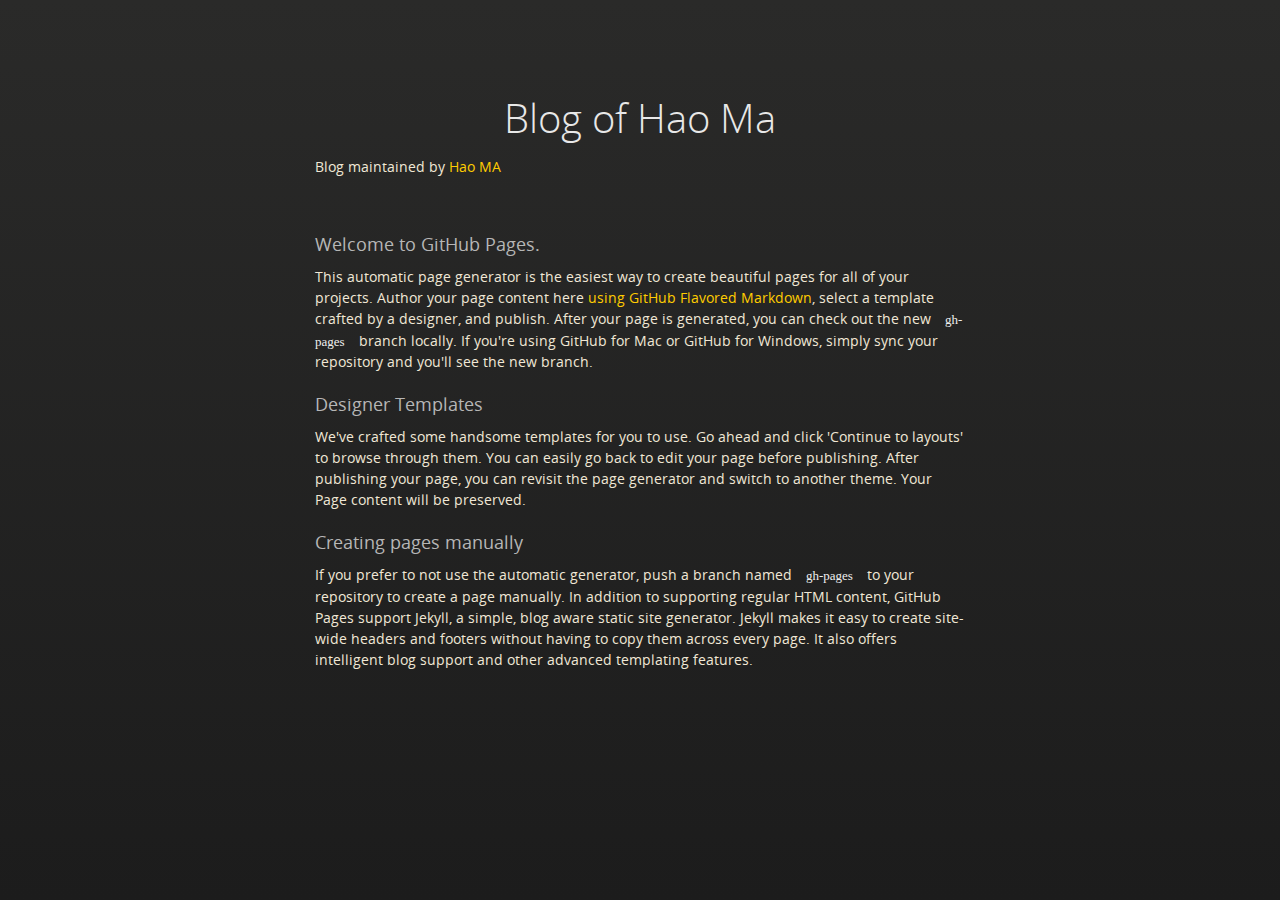
==== index.html @ 6d72c4ac "Update index.html" ====
<!doctype html>
<html>
  <head>
    <meta charset="utf-8">
    <meta http-equiv="X-UA-Compatible" content="chrome=1">
    <title>Blog of Hao by hao89</title>
    <link rel="stylesheet" href="stylesheets/styles.css">
    <link rel="stylesheet" href="stylesheets/github-dark.css">
    <script src="https://ajax.oogleapis.com/ajax/libs/jquery/1.7.1/jquery.min.js"></script>
    <script src="javascript        
        <nav>
          <li class="fork"><a href="https://github.com/hao89">View On GitHub</a></li>
        </nav
      </div><!-- end header -->
    </script>
  </head>
  
  <body>
    

    
    <div class="wrapper">

      <section>
        <div id="title">
          <h1>Blog of Hao Ma</h1>
          <p></p>
          <span class="redits right">Blog maintained by <a href="https://github.com/hao89">Hao MA</a></span>
         </div>
      
        
        
<h3
<a id="welcome-to-github-pages" class="anchor" href="#welcome-to-github-pages" aria-hidden="true"><span class="octicon octicon-link"></span></a>Welcome to GitHub Pages.</h3>

<p>This automatic page generator is the easiest way to create beautiful pages for all of your projects. Author your page content here <a href="https://guides.github.com/features/mastering-markdown/">using GitHub Flavored Markdown</a>, select a template crafted by a designer, and publish. After your page is generated, you can check out the new <code>gh-pages</code> branch locally. If you're using GitHub for Mac or GitHub for Windows, simply sync your repository and you'll see the new branch.</p>

<h3>
<a id="designer-templates" class="anchor" href="#designer-templates" aria-hidden="true"><span class="octicon octicon-link"></span></a>Designer Templates</h3>

<p>We've crafted some handsome templates for you to use. Go ahead and click 'Continue to layouts' to browse through them. You can easily go back to edit your page before publishing. After publishing your page, you can revisit the page generator and switch to another theme. Your Page content will be preserved.</p>
<h3>
<a id="creating-pages-manually" class="anchor" href="#creating-pages-manually" aria-hidden="true"><span class="octicon octicon-link"></span></a>Creating pages manually</h3>

<p>If you prefer to not use the automatic generator, push a branch named <code>gh-pages</code> to your repository to create a page manually. In addition to supporting regular HTML content, GitHub Pages support Jekyll, a simple, blog aware static site generator. Jekyll makes it easy to create site-wide headers and footers without having to copy them across every page. It also offers intelligent blog support and other advanced templating features.</p>

      </section>

    </div>
    <!--[if !IE]><script>fixScale(document);</script><![endif]-->
    
  </body>
</html>
---- stylesheets/styles.css ----
@font-face {
  font-family: 'OpenSansLight';
  src: url("../fonts/OpenSans-Light-webfont.eot");
  src: url("../fonts/OpenSans-Light-webfont.eot?#iefix") format("embedded-opentype"), url("../fonts/OpenSans-Light-webfont.woff") format("woff"), url("../fonts/OpenSans-Light-webfont.ttf") format("truetype"), url("../fonts/OpenSans-Light-webfont.svg#OpenSansLight") format("svg");
  font-weight: normal;
  font-style: normal;
}

@font-face {
  font-family: 'OpenSansLightItalic';
  src: url("../fonts/OpenSans-LightItalic-webfont.eot");
  src: url("../fonts/OpenSans-LightItalic-webfont.eot?#iefix") format("embedded-opentype"), url("../fonts/OpenSans-LightItalic-webfont.woff") format("woff"), url("../fonts/OpenSans-LightItalic-webfont.ttf") format("truetype"), url("../fonts/OpenSans-LightItalic-webfont.svg#OpenSansLightItalic") format("svg");
  font-weight: normal;
  font-style: normal;
}

@font-face {
  font-family: 'OpenSansRegular';
  src: url("../fonts/OpenSans-Regular-webfont.eot");
  src: url("../fonts/OpenSans-Regular-webfont.eot?#iefix") format("embedded-opentype"), url("../fonts/OpenSans-Regular-webfont.woff") format("woff"), url("../fonts/OpenSans-Regular-webfont.ttf") format("truetype"), url("../fonts/OpenSans-Regular-webfont.svg#OpenSansRegular") format("svg");
  font-weight: normal;
  font-style: normal;
  -webkit-font-smoothing: antialiased;
}

@font-face {
  font-family: 'OpenSansItalic';
  src: url("../fonts/OpenSans-Italic-webfont.eot");
  src: url("../fonts/OpenSans-Italic-webfont.eot?#iefix") format("embedded-opentype"), url("../fonts/OpenSans-Italic-webfont.woff") format("woff"), url("../fonts/OpenSans-Italic-webfont.ttf") format("truetype"), url("../fonts/OpenSans-Italic-webfont.svg#OpenSansItalic") format("svg");
  font-weight: normal;
  font-style: normal;
  -webkit-font-smoothing: antialiased;
}

@font-face {
  font-family: 'OpenSansSemibold';
  src: url("../fonts/OpenSans-Semibold-webfont.eot");
  src: url("../fonts/OpenSans-Semibold-webfont.eot?#iefix") format("embedded-opentype"), url("../fonts/OpenSans-Semibold-webfont.woff") format("woff"), url("../fonts/OpenSans-Semibold-webfont.ttf") format("truetype"), url("../fonts/OpenSans-Semibold-webfont.svg#OpenSansSemibold") format("svg");
  font-weight: normal;
  font-style: normal;
  -webkit-font-smoothing: antialiased;
}

@font-face {
  font-family: 'OpenSansSemiboldItalic';
  src: url("../fonts/OpenSans-SemiboldItalic-webfont.eot");
  src: url("../fonts/OpenSans-SemiboldItalic-webfont.eot?#iefix") format("embedded-opentype"), url("../fonts/OpenSans-SemiboldItalic-webfont.woff") format("woff"), url("../fonts/OpenSans-SemiboldItalic-webfont.ttf") format("truetype"), url("../fonts/OpenSans-SemiboldItalic-webfont.svg#OpenSansSemiboldItalic") format("svg");
  font-weight: normal;
  font-style: normal;
  -webkit-font-smoothing: antialiased;
}

@font-face {
  font-family: 'OpenSansBold';
  src: url("../fonts/OpenSans-Bold-webfont.eot");
  src: url("../fonts/OpenSans-Bold-webfont.eot?#iefix") format("embedded-opentype"), url("../fonts/OpenSans-Bold-webfont.woff") format("woff"), url("../fonts/OpenSans-Bold-webfont.ttf") format("truetype"), url("../fonts/OpenSans-Bold-webfont.svg#OpenSansBold") format("svg");
  font-weight: normal;
  font-style: normal;
  -webkit-font-smoothing: antialiased;
}

@font-face {
  font-family: 'OpenSansBoldItalic';
  src: url("../fonts/OpenSans-BoldItalic-webfont.eot");
  src: url("../fonts/OpenSans-BoldItalic-webfont.eot?#iefix") format("embedded-opentype"), url("../fonts/OpenSans-BoldItalic-webfont.woff") format("woff"), url("../fonts/OpenSans-BoldItalic-webfont.ttf") format("truetype"), url("../fonts/OpenSans-BoldItalic-webfont.svg#OpenSansBoldItalic") format("svg");
  font-weight: normal;
  font-style: normal;
  -webkit-font-smoothing: antialiased;
}

/* normalize.css 2012-02-07T12:37 UTC - https://github.com/necolas/normalize.css */
/* =============================================================================
   HTML5 display definitions
   ========================================================================== */
/*
 * Corrects block display not defined in IE6/7/8/9 & FF3
 */
article,
aside,
details,
figcaption,
figure,
footer,
header,
hgroup,
nav,
section,
summary {
  display: block;
}

/*
 * Corrects inline-block display not defined in IE6/7/8/9 & FF3
 */
audio,
canvas,
video {
  display: inline-block;
  *display: inline;
  *zoom: 1;
}

/*
 * Prevents modern browsers from displaying 'audio' without controls
 */
audio:not([controls]) {
  display: none;
}

/*
 * Addresses styling for 'hidden' attribute not present in IE7/8/9, FF3, S4
 * Known issue: no IE6 support
 */
[hidden] {
  display: none;
}

/* =============================================================================
   Base
   ========================================================================== */
/*
 * 1. Corrects text resizing oddly in IE6/7 when body font-size is set using em units
 *    http://clagnut.com/blog/348/#c790
 * 2. Prevents iOS text size adjust after orientation change, without disabling user zoom
 *    www.456bereastreet.com/archive/201012/controlling_text_size_in_safari_for_ios_without_disabling_user_zoom/
 */
html {
  font-size: 100%;
  /* 1 */
  -webkit-text-size-adjust: 100%;
  /* 2 */
  -ms-text-size-adjust: 100%;
  /* 2 */
}

/*
 * Addresses font-family inconsistency between 'textarea' and other form elements.
 */
html,
button,
input,
select,
textarea {
  font-family: sans-serif;
}

/*
 * Addresses margins handled incorrectly in IE6/7
 */
body {
  margin: 0;
}

/* =============================================================================
   Links
   ========================================================================== */
/*
 * Addresses outline displayed oddly in Chrome
 */
a:focus {
  outline: thin dotted;
}

/*
 * Improves readability when focused and also mouse hovered in all browsers
 * people.opera.com/patrickl/experiments/keyboard/test
 */
a:hover,
a:active {
  outline: 0;
}

/* =============================================================================
   Typography
   ========================================================================== */
/*
 * Addresses font sizes and margins set differently in IE6/7
 * Addresses font sizes within 'section' and 'article' in FF4+, Chrome, S5
 */
h1 {
  font-size: 2em;
  margin: 0.67em 0;
}

h2 {
  font-size: 1.5em;
  margin: 0.83em 0;
}

h3 {
  font-size: 1.17em;
  margin: 1em 0;
}

h4 {
  font-size: 1em;
  margin: 1.33em 0;
}

h5 {
  font-size: 0.83em;
  margin: 1.67em 0;
}

h6 {
  font-size: 0.75em;
  margin: 2.33em 0;
}

/*
 * Addresses styling not present in IE7/8/9, S5, Chrome
 */
abbr[title] {
  border-bottom: 1px dotted;
}

/*
 * Addresses style set to 'bolder' in FF3+, S4/5, Chrome
*/
b,
strong {
  font-weight: bold;
}

blockquote {
  margin: 1em 40px;
}

/*
 * Addresses styling not present in S5, Chrome
 */
dfn {
  font-style: italic;
}

/*
 * Addresses styling not present in IE6/7/8/9
 */
mark {
  background: #ff0;
  color: #000;
}

/*
 * Addresses margins set differently in IE6/7
 */
p,
pre {
  margin: 1em 0;
}

/*
 * Corrects font family set oddly in IE6, S4/5, Chrome
 * en.wikipedia.org/wiki/User:Davidgothberg/Test59
 */
pre,
code,
kbd,
samp {
  font-family: monospace, serif;
  _font-family: 'courier new', monospace;
  font-size: 1em;
}

/*
 * 1. Addresses CSS quotes not supported in IE6/7
 * 2. Addresses quote property not supported in S4
 */
/* 1 */
q {
  quotes: none;
}

/* 2 */
q:before,
q:after {
  content: '';
  content: none;
}

small {
  font-size: 75%;
}

/*
 * Prevents sub and sup affecting line-height in all browsers
 * gist.github.com/413930
 */
sub,
sup {
  font-size: 75%;
  line-height: 0;
  position: relative;
  vertical-align: baseline;
}

sup {
  top: -0.5em;
}

sub {
  bottom: -0.25em;
}

/* =============================================================================
   Lists
   ========================================================================== */
/*
 * Addresses margins set differently in IE6/7
 */
dl,
menu,
ol,
ul {
  margin: 1em 0;
}

dd {
  margin: 0 0 0 40px;
}

/*
 * Addresses paddings set differently in IE6/7
 */
menu,
ol,
ul {
  padding: 0 0 0 40px;
}

/*
 * Corrects list images handled incorrectly in IE7
 */
nav ul,
nav ol {
  list-style: none;
  list-style-image: none;
}

/* =============================================================================
   Embedded content
   ========================================================================== */
/*
 * 1. Removes border when inside 'a' element in IE6/7/8/9, FF3
 * 2. Improves image quality when scaled in IE7
 *    code.flickr.com/blog/2008/11/12/on-ui-quality-the-little-things-client-side-image-resizing/
 */
img {
  border: 0;
  /* 1 */
  -ms-interpolation-mode: bicubic;
  /* 2 */
}

/*
 * Corrects overflow displayed oddly in IE9
 */
svg:not(:root) {
  overflow: hidden;
}

/* =============================================================================
   Figures
   ========================================================================== */
/*
 * Addresses margin not present in IE6/7/8/9, S5, O11
 */
figure {
  margin: 0;
}

/* =============================================================================
   Forms
   ========================================================================== */
/*
 * Corrects margin displayed oddly in IE6/7
 */
form {
  margin: 0;
}

/*
 * Define consistent border, margin, and padding
 */
fieldset {
  border: 1px solid #c0c0c0;
  margin: 0 2px;
  padding: 0.35em 0.625em 0.75em;
}

/*
 * 1. Corrects color not being inherited in IE6/7/8/9
 * 2. Corrects text not wrapping in FF3 
 * 3. Corrects alignment displayed oddly in IE6/7
 */
legend {
  border: 0;
  /* 1 */
  padding: 0;
  white-space: normal;
  /* 2 */
  *margin-left: -7px;
  /* 3 */
}

/*
 * 1. Corrects font size not being inherited in all browsers
 * 2. Addresses margins set differently in IE6/7, FF3+, S5, Chrome
 * 3. Improves appearance and consistency in all browsers
 */
button,
input,
select,
textarea {
  font-size: 100%;
  /* 1 */
  margin: 0;
  /* 2 */
  vertical-align: baseline;
  /* 3 */
  *vertical-align: middle;
  /* 3 */
}

/*
 * Addresses FF3/4 setting line-height on 'input' using !important in the UA stylesheet
 */
button,
input {
  line-height: normal;
  /* 1 */
}

/*
 * 1. Improves usability and consistency of cursor style between image-type 'input' and others
 * 2. Corrects inability to style clickable 'input' types in iOS
 * 3. Removes inner spacing in IE7 without affecting normal text inputs
 *    Known issue: inner spacing remains in IE6
 */
button,
input[type="button"],
input[type="reset"],
input[type="submit"] {
  cursor: pointer;
  /* 1 */
  -webkit-appearance: button;
  /* 2 */
  *overflow: visible;
  /* 3 */
}

/*
 * Re-set default cursor for disabled elements
 */
button[disabled],
input[disabled] {
  cursor: default;
}

/*
 * 1. Addresses box sizing set to content-box in IE8/9
 * 2. Removes excess padding in IE8/9
 * 3. Removes excess padding in IE7
      Known issue: excess padding remains in IE6
 */
input[type="checkbox"],
input[type="radio"] {
  box-sizing: border-box;
  /* 1 */
  padding: 0;
  /* 2 */
  *height: 13px;
  /* 3 */
  *width: 13px;
  /* 3 */
}

/*
 * 1. Addresses appearance set to searchfield in S5, Chrome
 * 2. Addresses box-sizing set to border-box in S5, Chrome (include -moz to future-proof)
 */
input[type="search"] {
  -webkit-appearance: textfield;
  /* 1 */
  -moz-box-sizing: content-box;
  -webkit-box-sizing: content-box;
  /* 2 */
  box-sizing: content-box;
}

/*
 * Removes inner padding and search cancel button in S5, Chrome on OS X
 */
input[type="search"]::-webkit-search-decoration,
input[type="search"]::-webkit-search-cancel-button {
  -webkit-appearance: none;
}

/*
 * Removes inner padding and border in FF3+
 * www.sitepen.com/blog/2008/05/14/the-devils-in-the-details-fixing-dojos-toolbar-buttons/
 */
button::-moz-focus-inner,
input::-moz-focus-inner {
  border: 0;
  padding: 0;
}

/*
 * 1. Removes default vertical scrollbar in IE6/7/8/9
 * 2. Improves readability and alignment in all browsers
 */
textarea {
  overflow: auto;
  /* 1 */
  vertical-align: top;
  /* 2 */
}

/* =============================================================================
   Tables
   ========================================================================== */
/*
 * Remove most spacing between table cells
 */
table {
  border-collapse: collapse;
  border-spacing: 0;
}

body {
  padding: 0px 0 20px 0px;
  margin: 0px;
  font: 14px/1.5 "OpenSansRegular", "Helvetica Neue", Helvetica, Arial, sans-serif;
  color: #f0e7d5;
  font-weight: normal;
  background: #252525;
  background-attachment: fixed !important;
  background: -webkit-gradient(linear, 50% 0%, 50% 100%, color-stop(0%, #2a2a29), color-stop(100%, #1c1c1c));
  background: -webkit-linear-gradient(#2a2a29, #1c1c1c);
  background: -moz-linear-gradient(#2a2a29, #1c1c1c);
  background: -o-linear-gradient(#2a2a29, #1c1c1c);
  background: -ms-linear-gradient(#2a2a29, #1c1c1c);
  background: linear-gradient(#2a2a29, #1c1c1c);
}

h1, h2, h3, h4, h5, h6 {
  color: #e8e8e8;
  margin: 0 0 10px;
  font-family: 'OpenSansRegular', "Helvetica Neue", Helvetica, Arial, sans-serif;
  font-weight: normal;
}

p, ul, ol, table, pre, dl {
  margin: 0 0 20px;
}

h1, h2, h3 {
  line-height: 1.1;
}

h1 {
  font-size: 28px;
}

h2 {
  font-size: 24px;
}

h4, h5, h6 {
  color: #e8e8e8;
}

h3 {
  font-size: 18px;
  line-height: 24px;
  font-family: 'OpenSansRegular', "Helvetica Neue", Helvetica, Arial, sans-serif !important;
  font-weight: normal;
  color: #b6b6b6;
}

a {
  color: #ffcc00;
  font-weight: 400;
  text-decoration: none;
}
a:hover {
  color: #ffeb9b;
}

a small {
  font-size: 11px;
  color: #666;
  margin-top: -0.6em;
  display: block;
}

ul {
  list-style-image: url("../images/bullet.png");
}

strong {
  font-family: 'OpenSansBold', "Helvetica Neue", Helvetica, Arial, sans-serif !important;
  font-weight: normal;
}

.wrapper {
  max-width: 650px;
  margin: 0 auto;
  position: relative;
  padding: 0 20px;
}

section img {
  max-width: 100%;
}

blockquote {
  border-left: 3px solid #ffcc00;
  margin: 0;
  padding: 0 0 0 20px;
  font-style: italic;
}

code {
  font-family: "Lucida Sans", Monaco, Bitstream Vera Sans Mono, Lucida Console, Terminal;
  color: #efefef;
  font-size: 13px;
  margin: 0 4px;
  padding: 4px 6px;
  -moz-border-radius: 2px;
  -webkit-border-radius: 2px;
  -o-border-radius: 2px;
  -ms-border-radius: 2px;
  -khtml-border-radius: 2px;
  border-radius: 2px;
}

pre {
  padding: 8px 15px;
  background: #191919;
  -moz-border-radius: 2px;
  -webkit-border-radius: 2px;
  -o-border-radius: 2px;
  -ms-border-radius: 2px;
  -khtml-border-radius: 2px;
  border-radius: 2px;
  border: 1px solid #121212;
  -moz-box-shadow: inset 0 1px 3px rgba(0, 0, 0, 0.3);
  -webkit-box-shadow: inset 0 1px 3px rgba(0, 0, 0, 0.3);
  -o-box-shadow: inset 0 1px 3px rgba(0, 0, 0, 0.3);
  box-shadow: inset 0 1px 3px rgba(0, 0, 0, 0.3);
  overflow: auto;
  overflow-y: hidden;
}
pre code {
  color: #efefef;
  text-shadow: 0px 1px 0px #000;
  margin: 0;
  padding: 0;
}

table {
  width: 100%;
  border-collapse: collapse;
}

th {
  text-align: left;
  padding: 5px 10px;
  border-bottom: 1px solid #434343;
  color: #b6b6b6;
  font-family: 'OpenSansSemibold', "Helvetica Neue", Helvetica, Arial, sans-serif !important;
  font-weight: normal;
}

td {
  text-align: left;
  padding: 5px 10px;
  border-bottom: 1px solid #434343;
}

hr {
  border: 0;
  outline: none;
  height: 3px;
  background: transparent url("../images/hr.gif") center center repeat-x;
  margin: 0 0 20px;
}

dt {
  color: #F0E7D5;
  font-family: 'OpenSansSemibold', "Helvetica Neue", Helvetica, Arial, sans-serif !important;
  font-weight: normal;
}

#header {
  z-index: 100;
  left: 0;
  top: 0px;
  height: 60px;
  width: 100%;
  position: fixed;
  background: url(../images/nav-bg.gif) #353535;
  border-bottom: 4px solid #434343;
  -moz-box-shadow: 0px 1px 3px rgba(0, 0, 0, 0.25);
  -webkit-box-shadow: 0px 1px 3px rgba(0, 0, 0, 0.25);
  -o-box-shadow: 0px 1px 3px rgba(0, 0, 0, 0.25);
  box-shadow: 0px 1px 3px rgba(0, 0, 0, 0.25);
}
#header nav {
  max-width: 650px;
  margin: 0 auto;
  padding: 0 10px;
  background: blue;
  margin: 6px auto;
}
#header nav li {
  font-family: 'OpenSansLight', "Helvetica Neue", Helvetica, Arial, sans-serif;
  font-weight: normal;
  list-style: none;
  display: inline;
  color: white;
  line-height: 50px;
  text-shadow: 0px 1px 0px rgba(0, 0, 0, 0.2);
  font-size: 14px;
}
#header nav li a {
  color: white;
  border: 1px solid #5d910b;
  background: -webkit-gradient(linear, 50% 0%, 50% 100%, color-stop(0%, #93bd20), color-stop(100%, #659e10));
  background: -webkit-linear-gradient(#93bd20, #659e10);
  background: -moz-linear-gradient(#93bd20, #659e10);
  background: -o-linear-gradient(#93bd20, #659e10);
  background: -ms-linear-gradient(#93bd20, #659e10);
  background: linear-gradient(#93bd20, #659e10);
  -moz-border-radius: 2px;
  -webkit-border-radius: 2px;
  -o-border-radius: 2px;
  -ms-border-radius: 2px;
  -khtml-border-radius: 2px;
  border-radius: 2px;
  -moz-box-shadow: inset 0px 1px 0px rgba(255, 255, 255, 0.3), 0px 3px 7px rgba(0, 0, 0, 0.7);
  -webkit-box-shadow: inset 0px 1px 0px rgba(255, 255, 255, 0.3), 0px 3px 7px rgba(0, 0, 0, 0.7);
  -o-box-shadow: inset 0px 1px 0px rgba(255, 255, 255, 0.3), 0px 3px 7px rgba(0, 0, 0, 0.7);
  box-shadow: inset 0px 1px 0px rgba(255, 255, 255, 0.3), 0px 3px 7px rgba(0, 0, 0, 0.7);
  background-color: #93bd20;
  padding: 10px 12px;
  margin-top: 6px;
  line-height: 14px;
  font-size: 14px;
  display: inline-block;
  text-align: center;
}
#header nav li a:hover {
  background: -webkit-gradient(linear, 50% 0%, 50% 100%, color-stop(0%, #749619), color-stop(100%, #527f0e));
  background: -webkit-linear-gradient(#749619, #527f0e);
  background: -moz-linear-gradient(#749619, #527f0e);
  background: -o-linear-gradient(#749619, #527f0e);
  background: -ms-linear-gradient(#749619, #527f0e);
  background: linear-gradient(#749619, #527f0e);
  background-color: #659e10;
  border: 1px solid #527f0e;
  -moz-box-shadow: inset 0px 1px 1px rgba(0, 0, 0, 0.2), 0px 1px 0px rgba(0, 0, 0, 0);
  -webkit-box-shadow: inset 0px 1px 1px rgba(0, 0, 0, 0.2), 0px 1px 0px rgba(0, 0, 0, 0);
  -o-box-shadow: inset 0px 1px 1px rgba(0, 0, 0, 0.2), 0px 1px 0px rgba(0, 0, 0, 0);
  box-shadow: inset 0px 1px 1px rgba(0, 0, 0, 0.2), 0px 1px 0px rgba(0, 0, 0, 0);
}
#header nav li.fork {
  float: left;
  margin-left: 0px;
}
#header nav li.downloads {
  float: right;
  margin-left: 6px;
}
#header nav li.title {
  float: right;
  margin-right: 10px;
  font-size: 11px;
}

section {
  max-width: 650px;
  padding: 30px 0px 50px 0px;
  margin: 20px 0;
  margin-top: 70px;
}
section #title {
  border: 0;
  outline: none;
  margin: 0 0 50px 0;
  padding: 0 0 5px 0;
}
section #title h1 {
  font-family: 'OpenSansLight', "Helvetica Neue", Helvetica, Arial, sans-serif;
  font-weight: normal;
  font-size: 40px;
  text-align: center;
  line-height: 36px;
}
section #title p {
  color: #d7cfbe;
  font-family: 'OpenSansLight', "Helvetica Neue", Helvetica, Arial, sans-serif;
  font-weight: normal;
  font-size: 18px;
  text-align: center;
}
section #title .credits {
  font-size: 11px;
  font-family: 'OpenSansRegular', "Helvetica Neue", Helvetica, Arial, sans-serif;
  font-weight: normal;
  color: #696969;
  margin-top: -10px;
}
section #title .credits.left {
  float: left;
}
section #title .credits.right {
  float: right;
}

@media print, screen and (max-width: 720px) {
  #title .credits {
    display: block;
    width: 100%;
    line-height: 30px;
    text-align: center;
  }
  #title .credits .left {
    float: none;
    display: block;
  }
  #title .credits .right {
    float: none;
    display: block;
  }
}
@media print, screen and (max-width: 480px) {
  #header {
    margin-top: -20px;
  }

  section {
    margin-top: 40px;
  }

  nav {
    display: none;
  }
}
---- stylesheets/github-dark.css ----
/*
   Copyright 2014 GitHub Inc.

   Licensed under the Apache License, Version 2.0 (the "License");
   you may not use this file except in compliance with the License.
   You may obtain a copy of the License at

       http://www.apache.org/licenses/LICENSE-2.0

   Unless required by applicable law or agreed to in writing, software
   distributed under the License is distributed on an "AS IS" BASIS,
   WITHOUT WARRANTIES OR CONDITIONS OF ANY KIND, either express or implied.
   See the License for the specific language governing permissions and
   limitations under the License.

*/

.pl-c /* comment */ {
  color: #969896;
}

.pl-c1      /* constant, markup.raw, meta.diff.header, meta.module-reference, meta.property-name, support, support.constant, support.variable, variable.other.constant */,
.pl-s .pl-v /* string variable */ {
  color: #0099cd;
}

.pl-e  /* entity */,
.pl-en /* entity.name */ {
  color: #9774cb;
}

.pl-s .pl-s1 /* string source */,
.pl-smi      /* storage.modifier.import, storage.modifier.package, storage.type.java, variable.other, variable.parameter.function */ {
  color: #ddd;
}

.pl-ent /* entity.name.tag */ {
  color: #7bcc72;
}

.pl-k /* keyword, storage, storage.type */ {
  color: #cc2372;
}

.pl-pds              /* punctuation.definition.string, string.regexp.character-class */,
.pl-s                /* string */,
.pl-s .pl-pse .pl-s1 /* string punctuation.section.embedded source */,
.pl-sr               /* string.regexp */,
.pl-sr .pl-cce       /* string.regexp constant.character.escape */,
.pl-sr .pl-sra       /* string.regexp string.regexp.arbitrary-repitition */,
.pl-sr .pl-sre       /* string.regexp source.ruby.embedded */ {
  color: #3c66e2;
}

.pl-v /* variable */ {
  color: #fb8764;
}

.pl-id /* invalid.deprecated */ {
  color: #e63525;
}

.pl-ii /* invalid.illegal */ {
  background-color: #e63525;
  color: #f8f8f8;
}

.pl-sr .pl-cce /* string.regexp constant.character.escape */ {
  color: #7bcc72;
  font-weight: bold;
}

.pl-ml /* markup.list */ {
  color: #c26b2b;
}

.pl-mh        /* markup.heading */,
.pl-mh .pl-en /* markup.heading entity.name */,
.pl-ms        /* meta.separator */ {
  color: #264ec5;
  font-weight: bold;
}

.pl-mq /* markup.quote */ {
  color: #00acac;
}

.pl-mi /* markup.italic */ {
  color: #ddd;
  font-style: italic;
}

.pl-mb /* markup.bold */ {
  color: #ddd;
  font-weight: bold;
}

.pl-md /* markup.deleted, meta.diff.header.from-file */ {
  background-color: #ffecec;
  color: #bd2c00;
}

.pl-mi1 /* markup.inserted, meta.diff.header.to-file */ {
  background-color: #eaffea;
  color: #55a532;
}

.pl-mdr /* meta.diff.range */ {
  color: #9774cb;
  font-weight: bold;
}

.pl-mo /* meta.output */ {
  color: #264ec5;
}
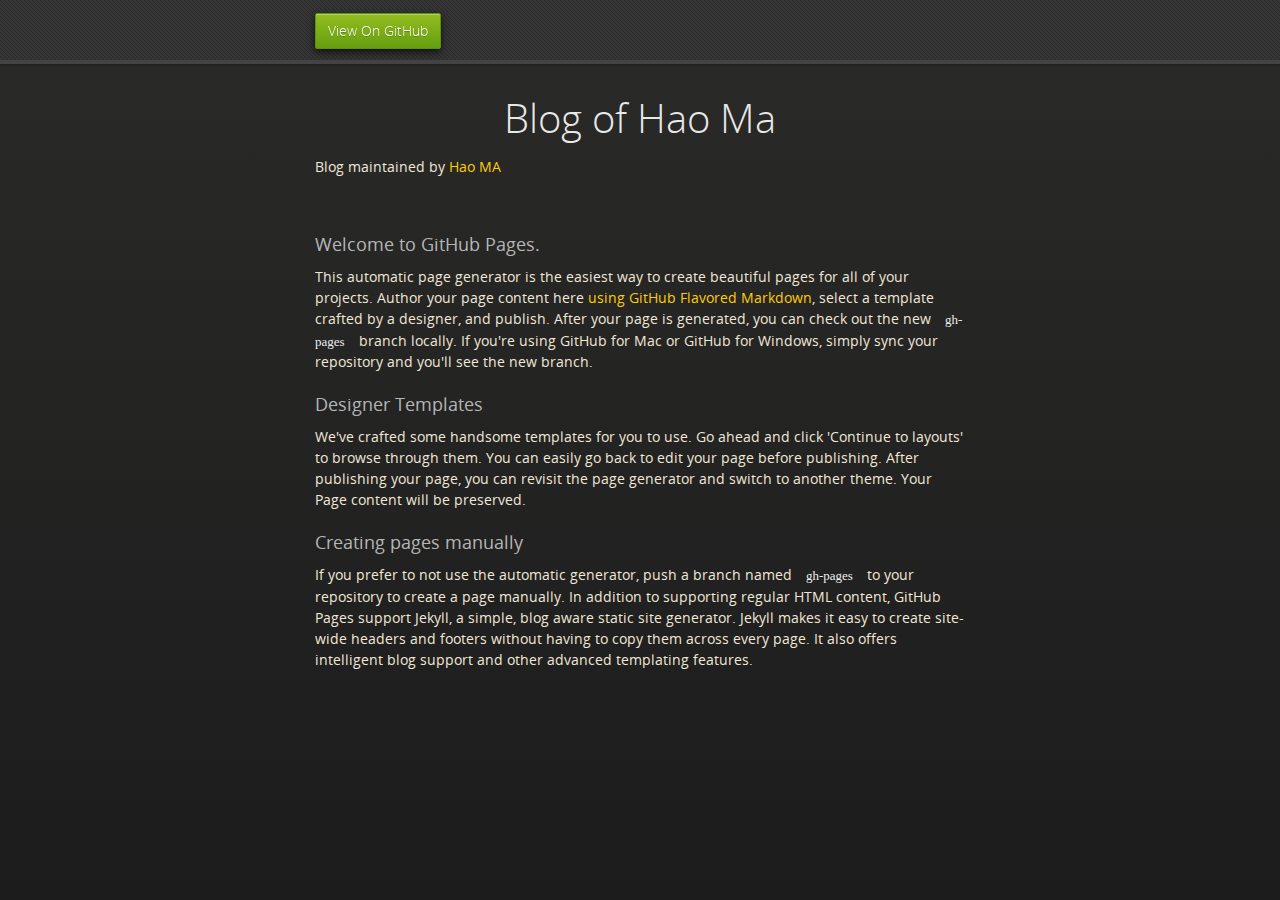
==== commit ac49e6e2: "Update index.html" ====
--- a/index.html
+++ b/index.html
@@ -6,16 +6,22 @@
     <title>Blog of Hao by hao89</title>
     <link rel="stylesheet" href="stylesheets/styles.css">
     <link rel="stylesheet" href="stylesheets/github-dark.css">
-    <script src="https://ajax.oogleapis.com/ajax/libs/jquery/1.7.1/jquery.min.js"></script>
-    <script src="javascript        
+    <script src="https://ajax.googleapis.com/ajax/libs/jquery/1.7.1/jquery.min.js"></script>
+    <script src="javascripts/respond.js"></script>
+    <!--[if lt IE 9]>
+      <script src="//html5shiv.googlecode.com/svn/trunk/html5.js"></script>
+    <![endif]-->
+    <!--[if lt IE 8]>
+    <link rel="stylesheet" href="stylesheets/ie.css">
+    <![endif]-->
+    <meta name="viewport" content="width=device-width, initial-scale=1, user-scalable=no">
+  </head>
+  <body>
+      <div id="header">
         <nav>
           <li class="fork"><a href="https://github.com/hao89">View On GitHub</a></li>
-        </nav
+        </nav>
       </div><!-- end header -->
-    </script>
-  </head>
-  
-  <body>
     
 
     
--- a/stylesheets/ie.css
+++ b/stylesheets/ie.css
@@ -0,0 +1,3 @@
+nav {
+  display: none;
+}
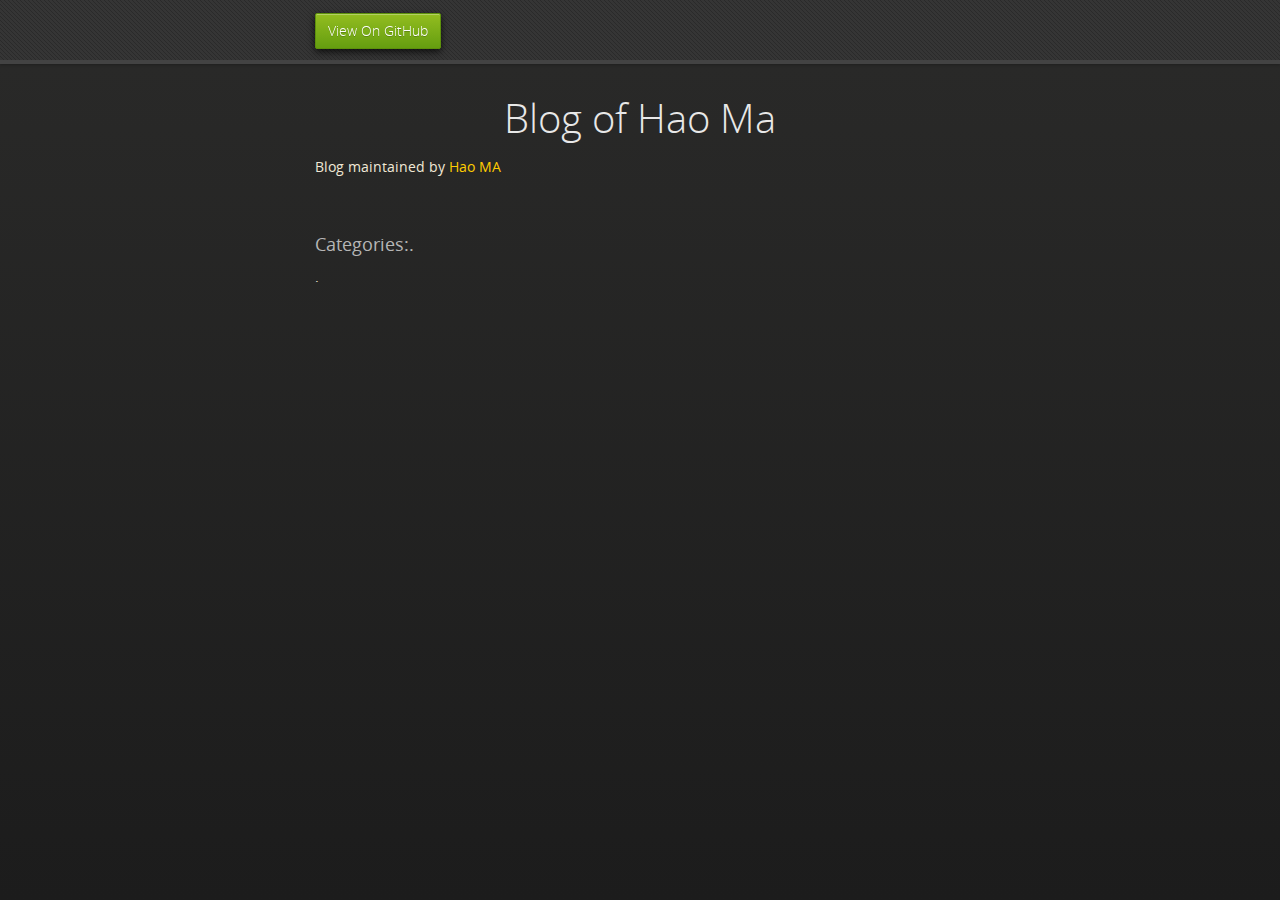
==== commit 24c171fe: "Update index.html" ====
--- a/index.html
+++ b/index.html
@@ -37,19 +37,10 @@
         
         
 <h3
-<a id="welcome-to-github-pages" class="anchor" href="#welcome-to-github-pages" aria-hidden="true"><span class="octicon octicon-link"></span></a>Welcome to GitHub Pages.</h3>
+<a id="welcome" class="anchor" href="#welcome" aria-hidden="true"><span class="octicon octicon-link"></span></a>Categories:.
+</h3>
 
-<p>This automatic page generator is the easiest way to create beautiful pages for all of your projects. Author your page content here <a href="https://guides.github.com/features/mastering-markdown/">using GitHub Flavored Markdown</a>, select a template crafted by a designer, and publish. After your page is generated, you can check out the new <code>gh-pages</code> branch locally. If you're using GitHub for Mac or GitHub for Windows, simply sync your repository and you'll see the new branch.</p>
-
-<h3>
-<a id="designer-templates" class="anchor" href="#designer-templates" aria-hidden="true"><span class="octicon octicon-link"></span></a>Designer Templates</h3>
-
-<p>We've crafted some handsome templates for you to use. Go ahead and click 'Continue to layouts' to browse through them. You can easily go back to edit your page before publishing. After publishing your page, you can revisit the page generator and switch to another theme. Your Page content will be preserved.</p>
-<h3>
-<a id="creating-pages-manually" class="anchor" href="#creating-pages-manually" aria-hidden="true"><span class="octicon octicon-link"></span></a>Creating pages manually</h3>
-
-<p>If you prefer to not use the automatic generator, push a branch named <code>gh-pages</code> to your repository to create a page manually. In addition to supporting regular HTML content, GitHub Pages support Jekyll, a simple, blog aware static site generator. Jekyll makes it easy to create site-wide headers and footers without having to copy them across every page. It also offers intelligent blog support and other advanced templating features.</p>
-
+<p>.</p>
       </section>
 
     </div>
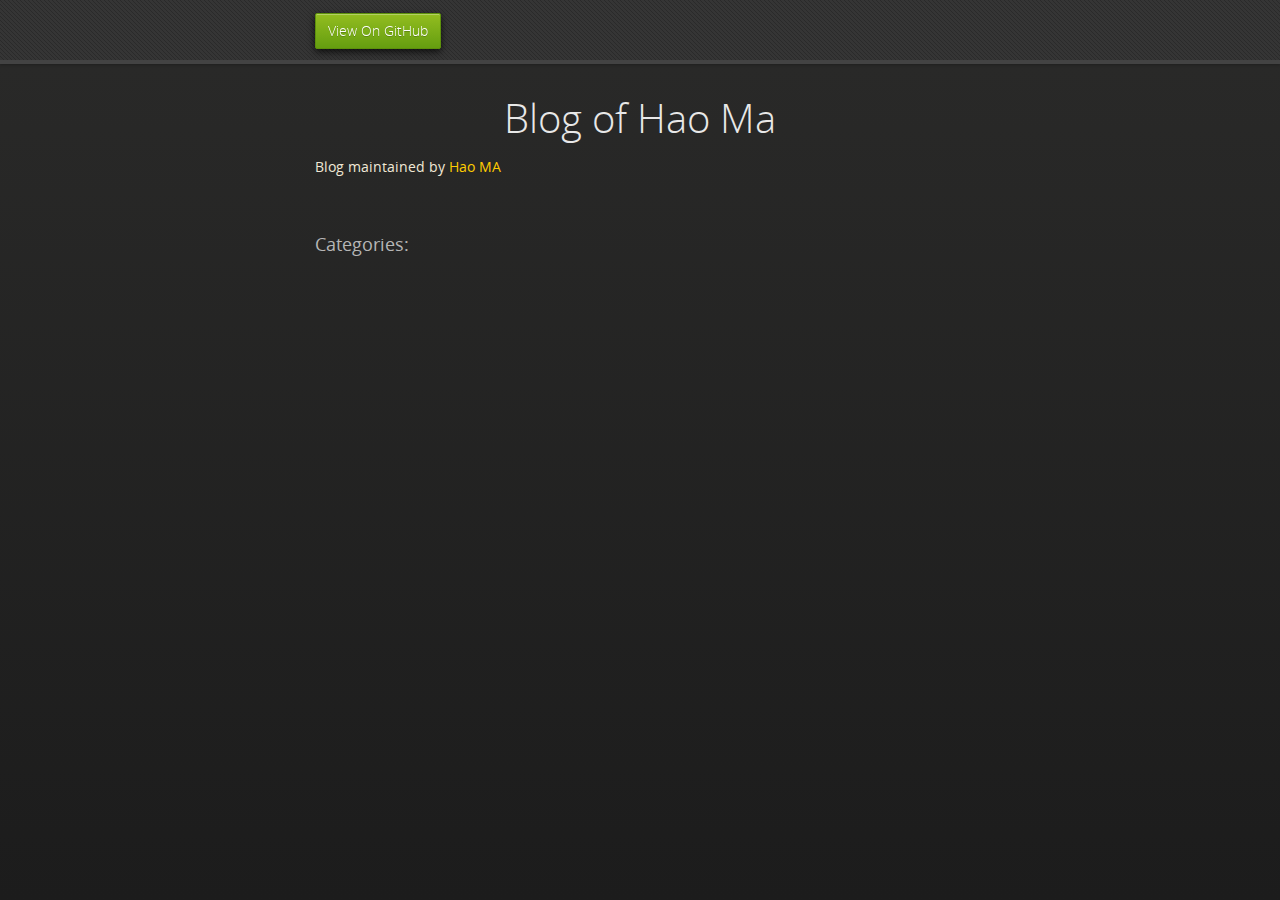
==== commit ce5a9e83: "Update index.html" ====
--- a/index.html
+++ b/index.html
@@ -37,10 +37,9 @@
         
         
 <h3
-<a id="welcome" class="anchor" href="#welcome" aria-hidden="true"><span class="octicon octicon-link"></span></a>Categories:.
-</h3>
+<a id="welcome" class="anchor" href="#welcome" aria-hidden="true"><span class="octicon octicon-link"></span></a>Categories:
+</h3
 
-<p>.</p>
       </section>
 
     </div>
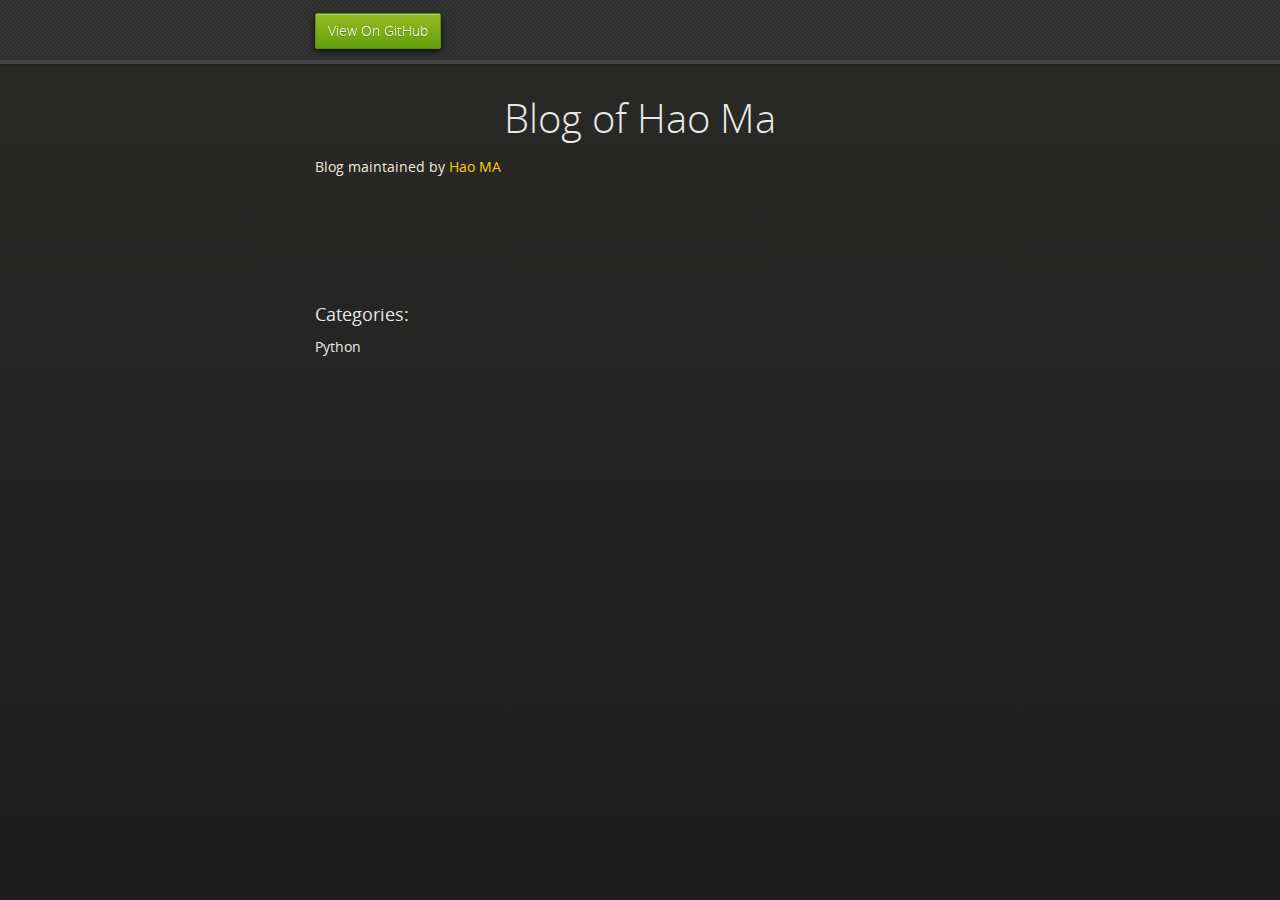
==== commit cd2096d8: "Update index.html" ====
--- a/index.html
+++ b/index.html
@@ -33,17 +33,25 @@
           <p></p>
           <span class="redits right">Blog maintained by <a href="https://github.com/hao89">Hao MA</a></span>
          </div>
+      </section>
       
         
         
-<h3
+<h3>
 <a id="welcome" class="anchor" href="#welcome" aria-hidden="true"><span class="octicon octicon-link"></span></a>Categories:
-</h3
+</h3>
+      
+<h4>Python</h4>
+<h4>
+  
 
-      </section>
+
+
+
+
 
     </div>
     <!--[if !IE]><script>fixScale(document);</script><![endif]-->
     
-  </body>
+  </body
 </html>
--- a/stylesheets/styles.css
+++ b/stylesheets/styles.css
@@ -576,7 +576,7 @@
   line-height: 24px;
   font-family: 'OpenSansRegular', "Helvetica Neue", Helvetica, Arial, sans-serif !important;
   font-weight: normal;
-  color: #b6b6b6;
+  color: #e8e8e8;
 }
 
 a {
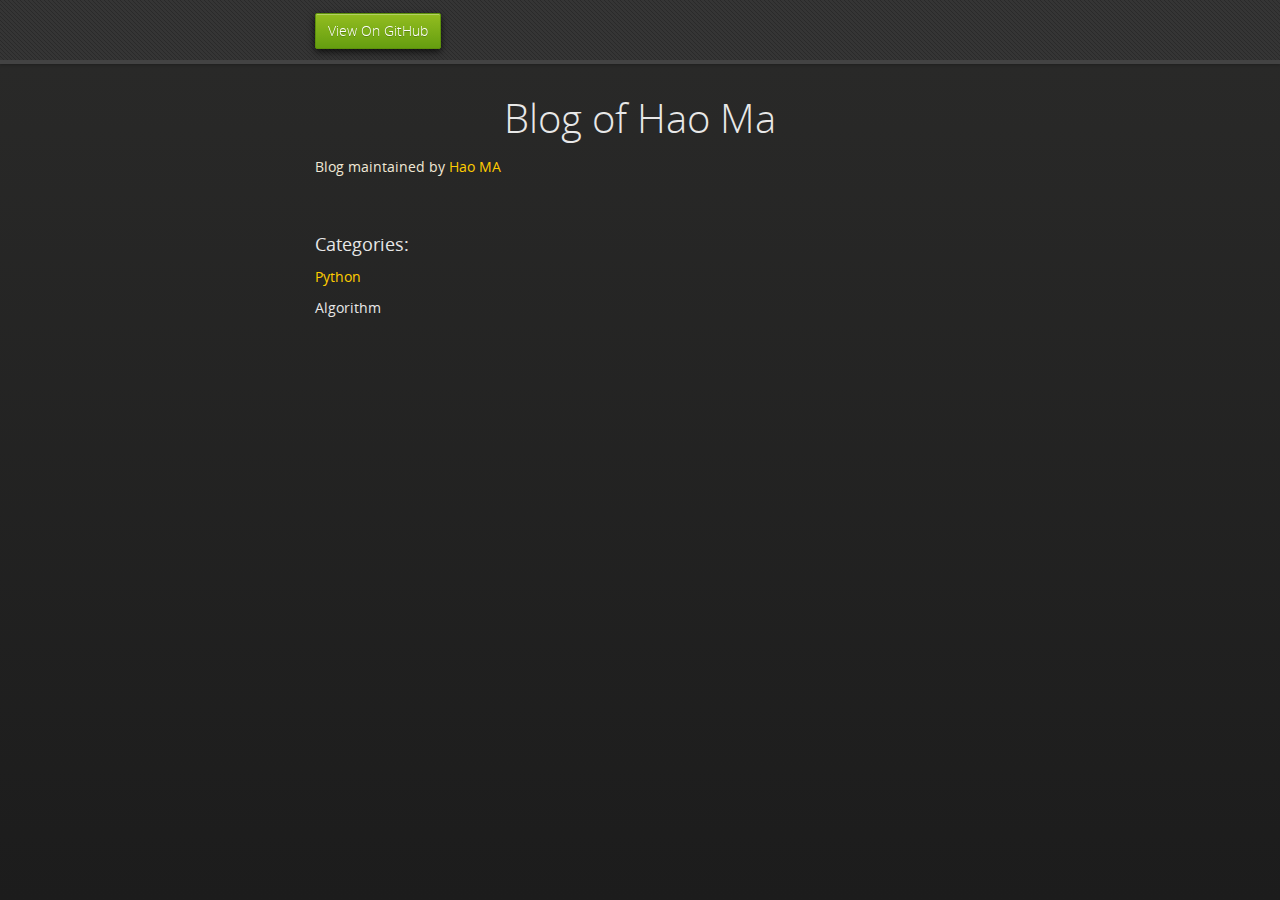
==== commit e35f816c: "Update index.html" ====
--- a/index.html
+++ b/index.html
@@ -31,18 +31,23 @@
         <div id="title">
           <h1>Blog of Hao Ma</h1>
           <p></p>
-          <span class="redits right">Blog maintained by <a href="https://github.com/hao89">Hao MA</a></span>
+          <span class="redits right">Blog maintained by <a href="http://www.linkedin.com/in/mahao">Hao MA</a></span>
          </div>
-      </section>
+      
       
         
         
 <h3>
 <a id="welcome" class="anchor" href="#welcome" aria-hidden="true"><span class="octicon octicon-link"></span></a>Categories:
 </h3>
+
       
-<h4>Python</h4>
-<h4>
+<h4><a href="blog/python.html">Python</a></h4>
+<h4>Algorithm</h4>
+
+  
+  
+  </section>
   
 
 
